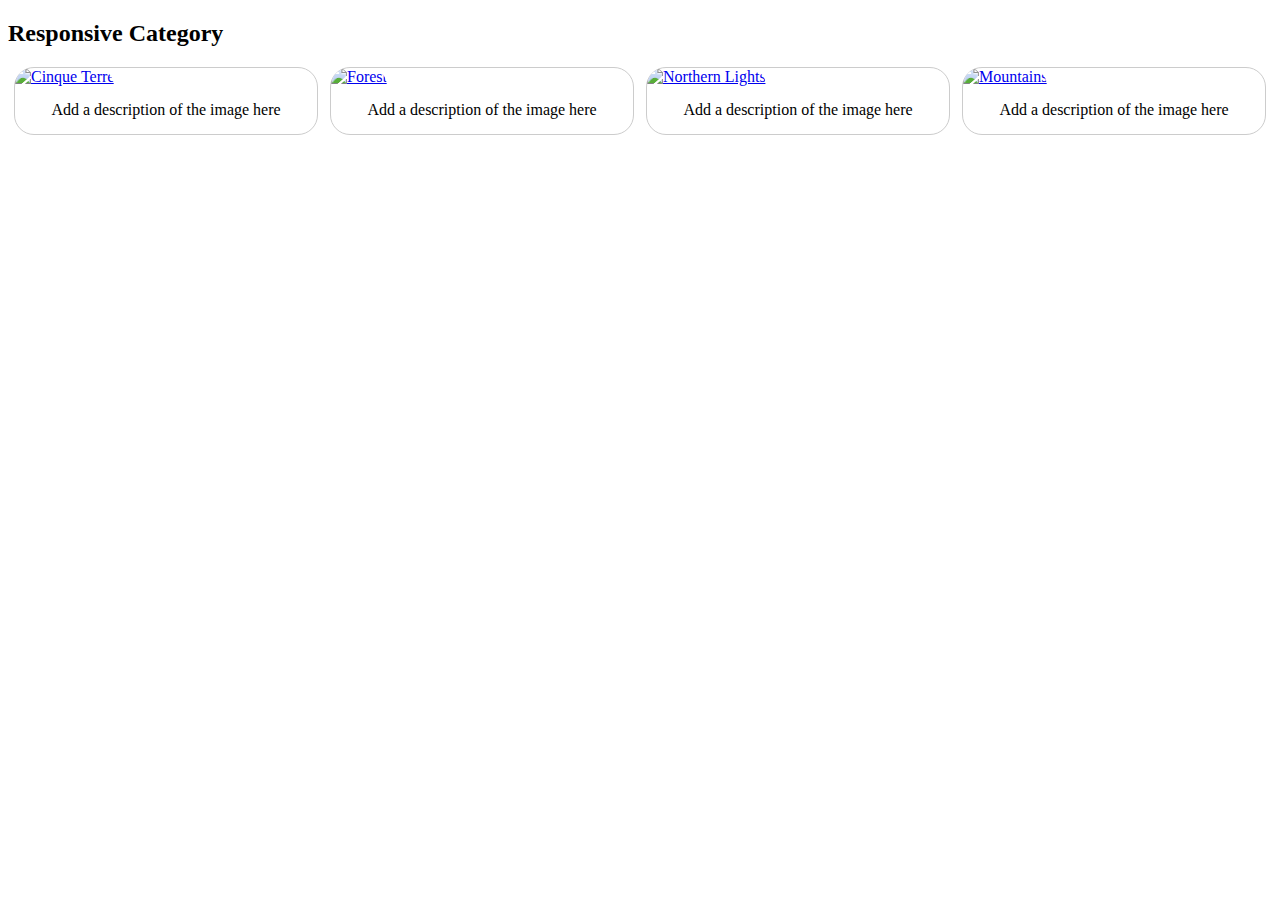
==== 16_11_23/index.html @ 485eb5c1 "add" ====
<!DOCTYPE html>
<html lang="en">

<head>
    <meta charset="UTF-8">
    <meta name="viewport" content="width=device-width, initial-scale=1.0">
    <title>Category Card</title>
    <link rel="stylesheet" href="style.css">
</head>

<body>

    <h2>Responsive Category</h2>

    <div class="additem">

        <div class="responsive">
            <div class="gallery">
                <a href="#">
                    <img src="https://images.unsplash.com/photo-1490730141103-6cac27aaab94?q=80&w=1000&auto=format&fit=crop&ixlib=rb-4.0.3&ixid=M3wxMjA3fDB8MHxleHBsb3JlLWZlZWR8MXx8fGVufDB8fHx8fA%3D%3D"
                        alt="Cinque Terre" >
                </a>
                <div class="desc">Add a description of the image here</div>
            </div>
        </div>


        <div class="responsive">
            <div class="gallery">
                <a href="#">
                    <img src="https://thumbs.dreamstime.com/b/environment-earth-day-hands-trees-growing-seedlings-bokeh-green-background-female-hand-holding-tree-nature-field-gra-130247647.jpg"
                        alt="Forest" width="600" height="400">
                </a>
                <div class="desc">Add a description of the image here</div>
            </div>
        </div>

        <div class="responsive">
            <div class="gallery">
                <a href="#">
                    <img src="https://sp-ao.shortpixel.ai/client/to_webp,q_glossy,ret_img,w_800,h_538/https://blog.snappa.com/wp-content/uploads/2022/02/Reshot-example-image.jpg"
                        alt="Northern Lights" width="600" height="400">
                </a>
                <div class="desc">Add a description of the image here</div>
            </div>
        </div>

        <div class="responsive">
            <div class="gallery">
                <a href="#">
                    <img src="https://images.unsplash.com/photo-1490730141103-6cac27aaab94?q=80&w=1000&auto=format&fit=crop&ixlib=rb-4.0.3&ixid=M3wxMjA3fDB8MHxleHBsb3JlLWZlZWR8MXx8fGVufDB8fHx8fA%3D%3D"
                        alt="Mountains" width="600" height="400">
                </a>
                <div class="desc">Add a description of the image here</div>
            </div>
        </div>

    </div>

</body>

</html>
---- 16_11_23/style.css ----
.gallery {
     border: 1px solid #ccc;
     border-radius: 20px;
 }

 .gallery:hover {
     border: 1px solid #777;
     border-radius: 20px;

 }

 .gallery img {
     width: 100%;
     height: auto;
     border-radius: 20px 20px 0px 0px;

 } 
 .desc {
     padding: 15px;
     text-align: center;
 }

 * {
     box-sizing: border-box; 
 }

 .additem{
    display: flex; 
    flex-wrap: wrap;
 }

 .responsive {
     padding:0px 6px; 
     width: 25%;
     border-radius: 20px;

 }

 @media only screen and (max-width: 700px) {
     .responsive {
         width: 49.99999%;
         margin: 6px 0;
     }
 }

 @media only screen and (max-width: 500px) {
     .responsive {
         width: 100%;
     }
 }
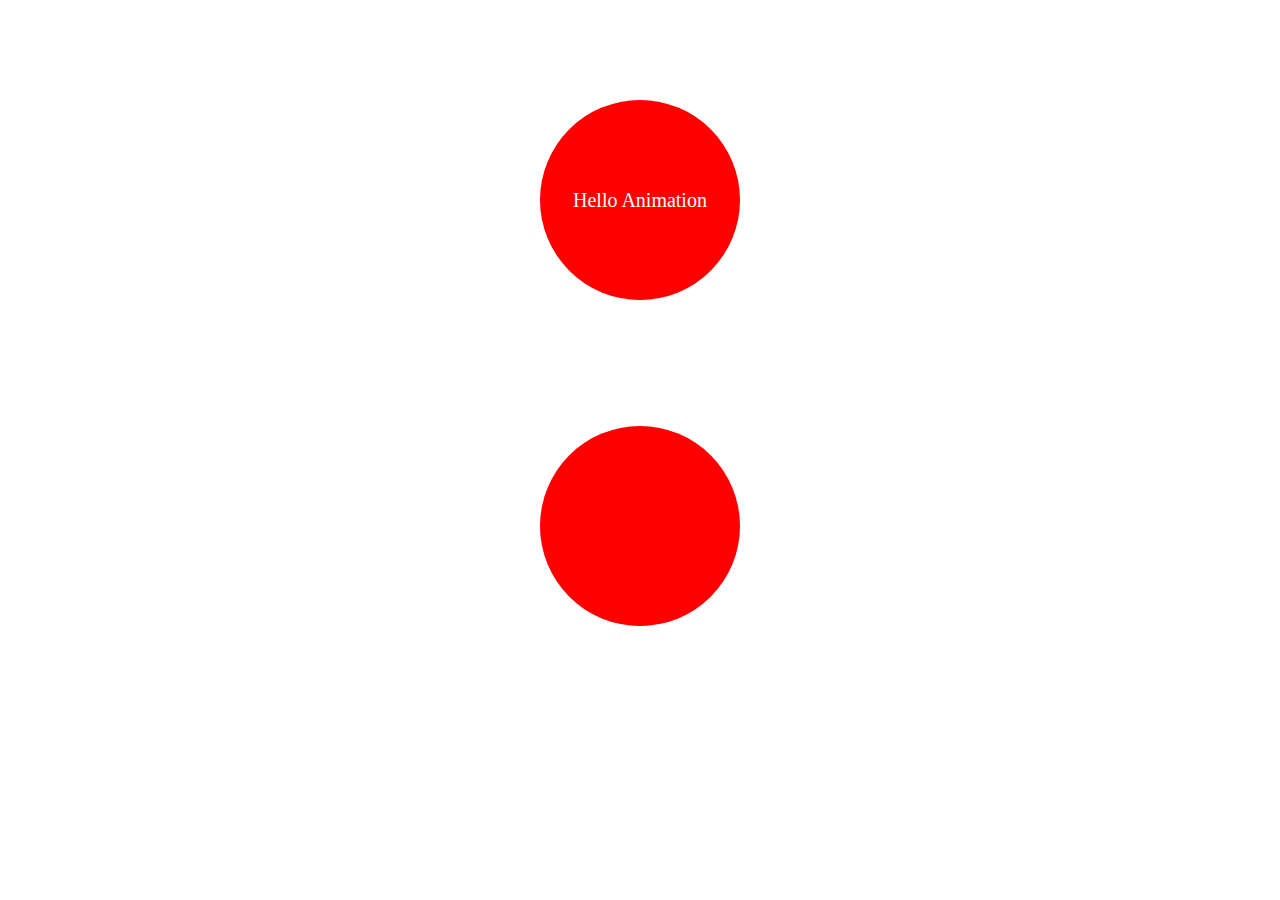
==== commit 25c1187b: "add last date" ====
--- a/16_11_23/index.html
+++ b/16_11_23/index.html
@@ -1,62 +1,17 @@
 <!DOCTYPE html>
 <html lang="en">
-
 <head>
     <meta charset="UTF-8">
     <meta name="viewport" content="width=device-width, initial-scale=1.0">
-    <title>Category Card</title>
+    <title>Document</title>
     <link rel="stylesheet" href="style.css">
 </head>
-
 <body>
-
-    <h2>Responsive Category</h2>
-
-    <div class="additem">
-
-        <div class="responsive">
-            <div class="gallery">
-                <a href="#">
-                    <img src="https://images.unsplash.com/photo-1490730141103-6cac27aaab94?q=80&w=1000&auto=format&fit=crop&ixlib=rb-4.0.3&ixid=M3wxMjA3fDB8MHxleHBsb3JlLWZlZWR8MXx8fGVufDB8fHx8fA%3D%3D"
-                        alt="Cinque Terre" >
-                </a>
-                <div class="desc">Add a description of the image here</div>
-            </div>
-        </div>
-
-
-        <div class="responsive">
-            <div class="gallery">
-                <a href="#">
-                    <img src="https://thumbs.dreamstime.com/b/environment-earth-day-hands-trees-growing-seedlings-bokeh-green-background-female-hand-holding-tree-nature-field-gra-130247647.jpg"
-                        alt="Forest" width="600" height="400">
-                </a>
-                <div class="desc">Add a description of the image here</div>
-            </div>
-        </div>
-
-        <div class="responsive">
-            <div class="gallery">
-                <a href="#">
-                    <img src="https://sp-ao.shortpixel.ai/client/to_webp,q_glossy,ret_img,w_800,h_538/https://blog.snappa.com/wp-content/uploads/2022/02/Reshot-example-image.jpg"
-                        alt="Northern Lights" width="600" height="400">
-                </a>
-                <div class="desc">Add a description of the image here</div>
-            </div>
-        </div>
-
-        <div class="responsive">
-            <div class="gallery">
-                <a href="#">
-                    <img src="https://images.unsplash.com/photo-1490730141103-6cac27aaab94?q=80&w=1000&auto=format&fit=crop&ixlib=rb-4.0.3&ixid=M3wxMjA3fDB8MHxleHBsb3JlLWZlZWR8MXx8fGVufDB8fHx8fA%3D%3D"
-                        alt="Mountains" width="600" height="400">
-                </a>
-                <div class="desc">Add a description of the image here</div>
-            </div>
-        </div>
-
+    <div class="tx">
+        Hello Animation 
     </div>
-
+    <div class="rx">
+        
+    </div>
 </body>
-
 </html>--- a/16_11_23/style.css
+++ b/16_11_23/style.css
@@ -1,52 +1,71 @@
- .gallery {
-     border: 1px solid #ccc;
-     border-radius: 20px;
- }
+.tx{
+    width: 200px;
+    height: 200px;
+    background-color: red;
+    margin: 100px auto;
+    border-radius: 50%;
+    justify-content: center;
+    align-items: center;
+    display: flex;
+    color: white;
+    font-size: 20px;
+    animation-name: ani;
+    animation-duration: 4s;
+    animation-iteration-count: infinite;
+    position: relative;
+    
+    animation-direction: alternate-reverse;
+    animation-timing-function: ease-in; 
 
- .gallery:hover {
-     border: 1px solid #777;
-     border-radius: 20px;
+  }
+  @keyframes ani{
+    0%{ left: 0px;
+      top: 0px;
+    }
+    50%{
+      top: 200px;
+    }
+    100%{ left: 500px;
+    top: 0px;
+    }
+  }
 
- }
 
- .gallery img {
-     width: 100%;
-     height: auto;
-     border-radius: 20px 20px 0px 0px;
 
- } 
- .desc {
-     padding: 15px;
-     text-align: center;
- }
+.rx{
+  width: 200px;
+  height: 200px;
+  background-color: red;
+  border-radius: 50%;
+ margin: 10% auto;
+ display: flex;
+ align-items: center;
+ justify-content: center;
+ color: white;
+ font-size: 20px;
+ animation-name: rafio;
+ animation-duration: 2s;
+ animation-iteration-count: infinite;
+}
 
- * {
-     box-sizing: border-box; 
- }
 
- .additem{
-    display: flex; 
-    flex-wrap: wrap;
- }
-
- .responsive {
-     padding:0px 6px; 
-     width: 25%;
-     border-radius: 20px;
-
- }
-
- @media only screen and (max-width: 700px) {
-     .responsive {
-         width: 49.99999%;
-         margin: 6px 0;
-     }
- }
-
- @media only screen and (max-width: 500px) {
-     .responsive {
-         width: 100%;
-     }
- }
-
- +@keyframes rafio {
+  0%{
+    background-color: green;
+    width: 250px
+  }
+  30%{
+    background-color: blue;
+    
+  }
+  50%{
+    background-color: black
+  }
+  70%{
+    background-color: yellow;
+  }
+  100%{
+    background-color: deepskyblue;
+    
+  }
+}
